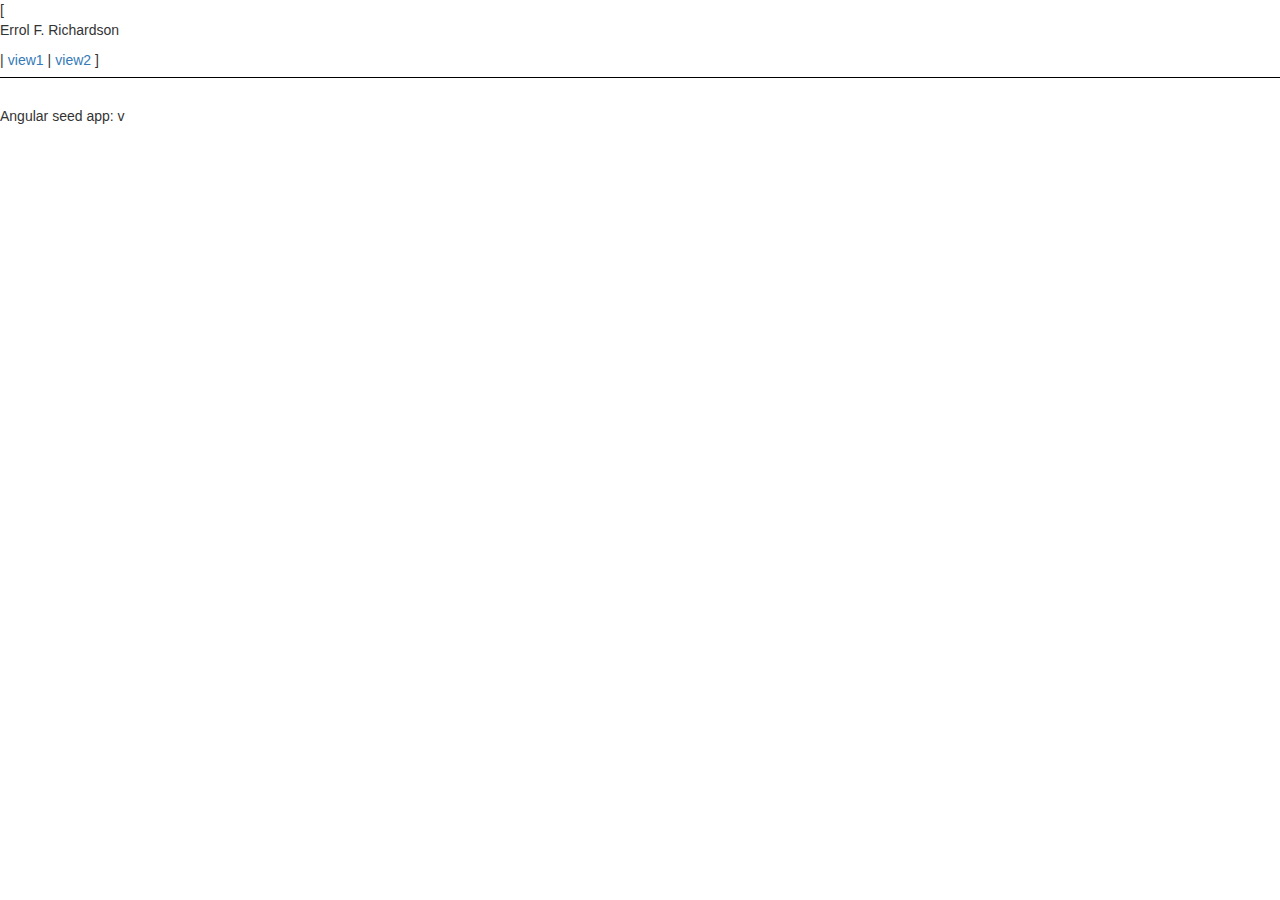
==== app/index.html @ e93ad36d ".." ====
<!doctype html>
<html lang="en" ng-app="myApp">
<head>
  <meta charset="utf-8">
  <title>Errol F. Richardson</title>
  <link rel="stylesheet" href="css/app.css"/>
  <link href="//netdna.bootstrapcdn.com/bootstrap/3.1.1/css/bootstrap.min.css" rel="stylesheet">
  <script src="http://isotope.metafizzy.co/isotope.pkgd.min.js"></script>
    <script src="../js/isotope.js"></script>
  <script src="//netdna.bootstrapcdn.com/bootstrap/3.1.1/js/bootstrap.min.js"></script>
</head>
<body>
  <ul class="menu">
    <li><p>Errol F. Richardson</p></li>
    <li><a href="#/view1">view1</a></li>
    <li><a href="#/view2">view2</a></li>
  </ul>

  <div ng-view></div>

  <div>Angular seed app: v<span app-version></span></div>

  <!-- In production use:
  <script src="//ajax.googleapis.com/ajax/libs/angularjs/x.x.x/angular.min.js"></script>
  -->
  <script src="../bower_components/angular/angular.js"></script>
  <script src="../bower_components/angular-route/angular-route.js"></script>
  <script src="js/app.js"></script>
  <script src="js/services.js"></script>
  <script src="js/controllers.js"></script>
  <script src="js/filters.js"></script>
  <script src="js/directives.js"></script>
</body>
</html>
---- app/css/app.css ----
/* app css stylesheet */

.menu {
  list-style: none;
  border-bottom: 0.1em solid black;
  margin-bottom: 2em;
  padding: 0 0 0.5em;
}

.menu:before {
  content: "[";
}

.menu:after {
  content: "]";
}

.menu > li {
  display: inline;
}

.menu > li:before {
  content: "|";
  padding-right: 0.3em;
}

.menu > li:nth-child(1):before {
  content: "";
  padding: 0;
}

.item { 
  width: 25%; 
}

.item.w2 { 
  width: 50%; 
}
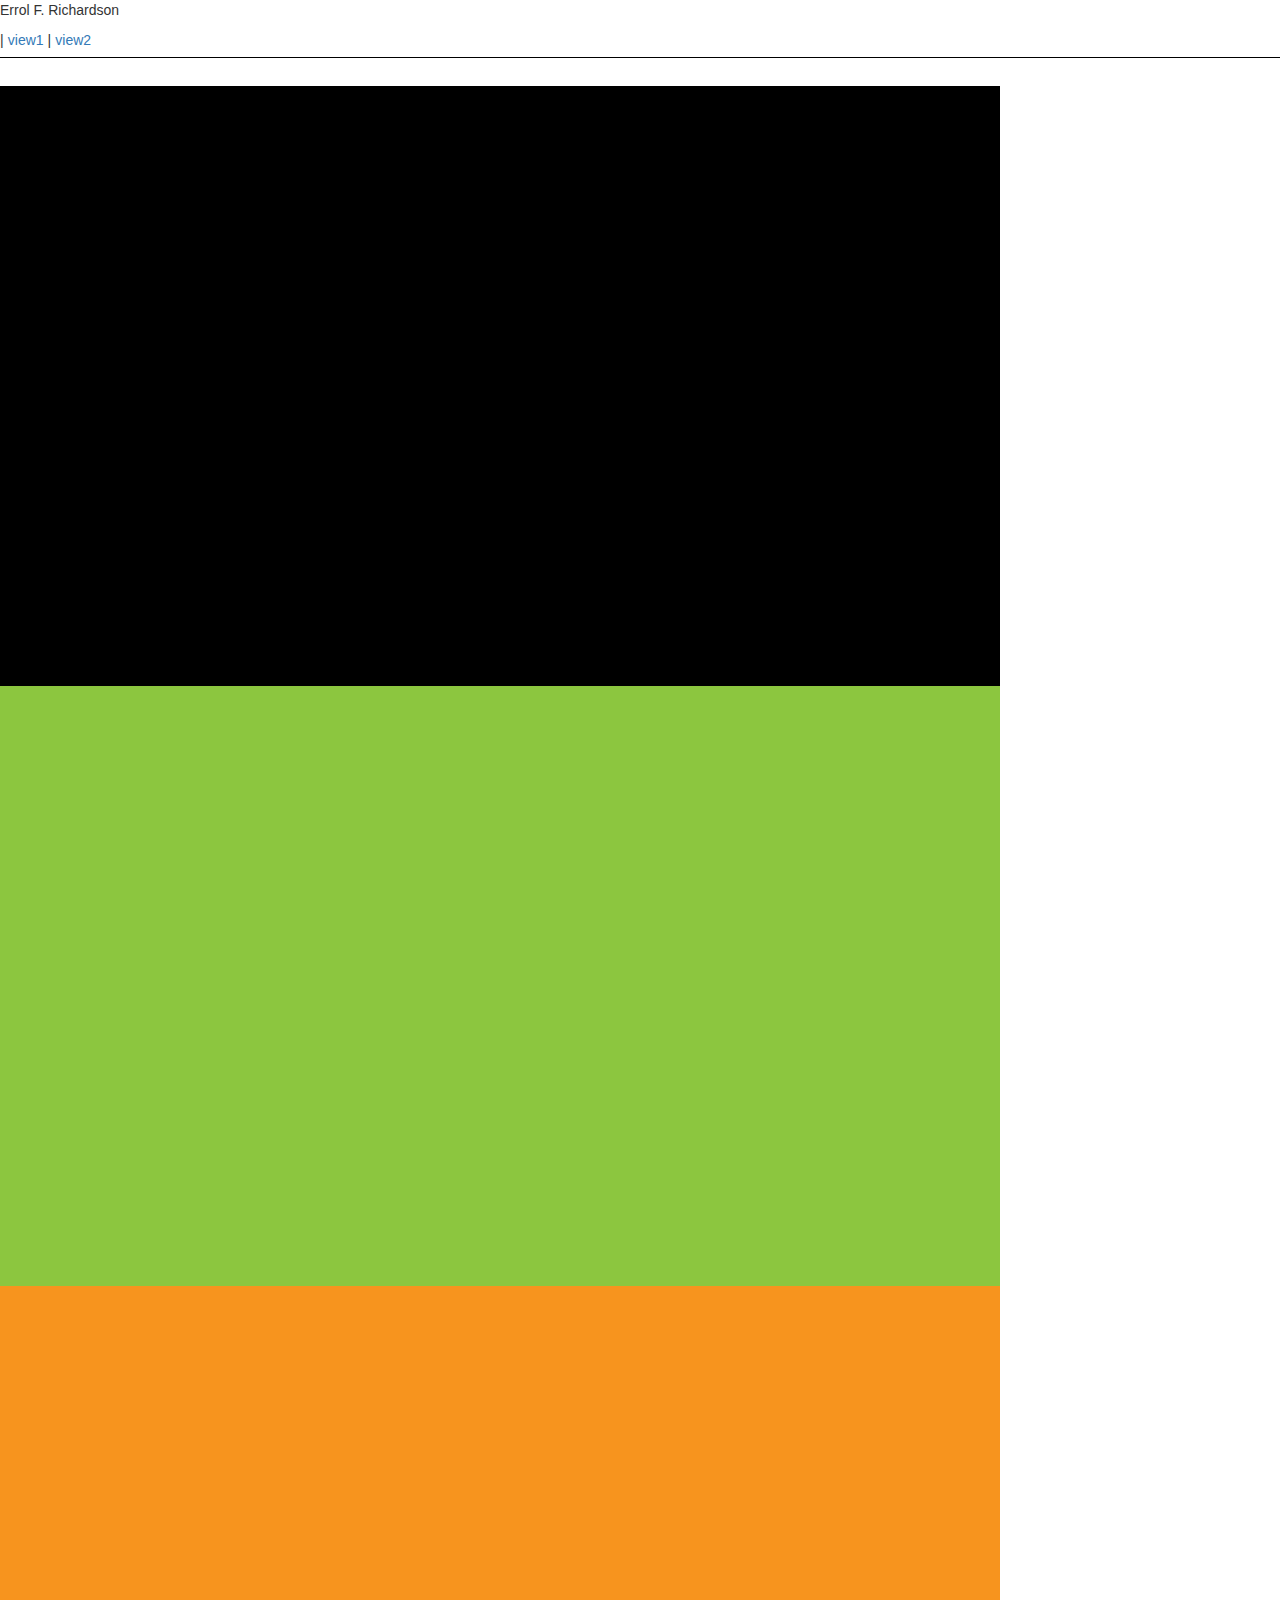
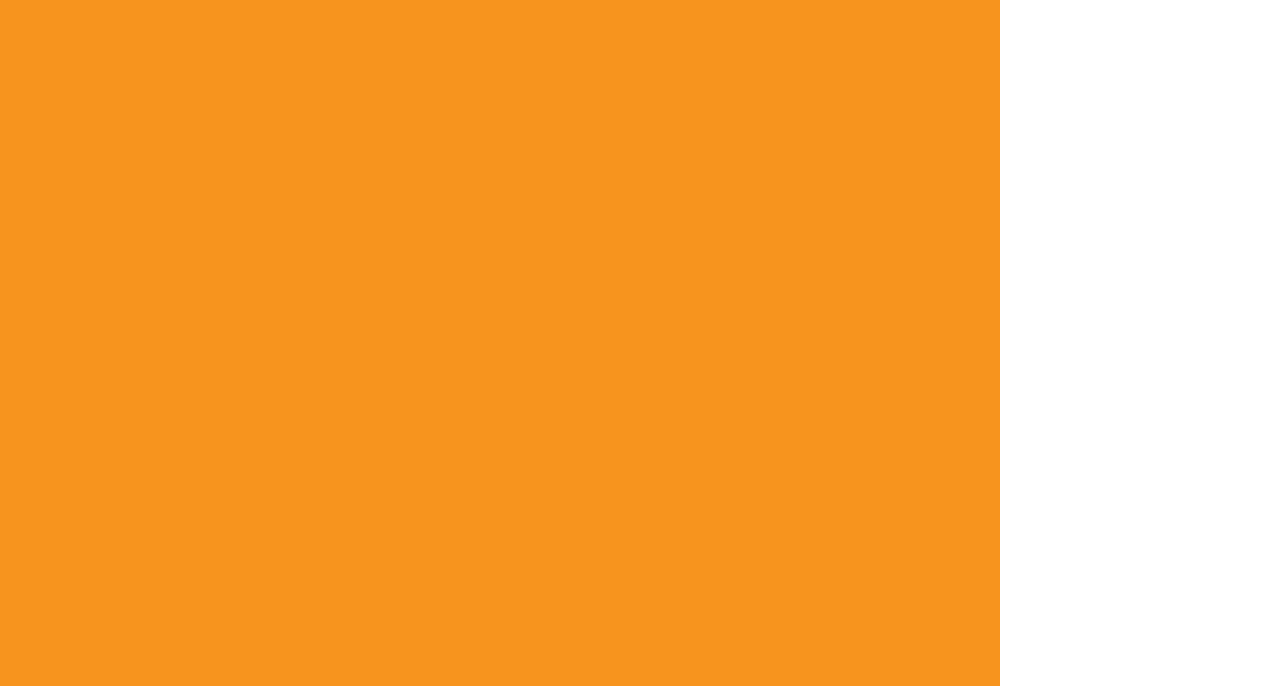
==== commit e0a83302: ".." ====
--- a/app/index.html
+++ b/app/index.html
@@ -3,11 +3,15 @@
 <head>
   <meta charset="utf-8">
   <title>Errol F. Richardson</title>
-  <link rel="stylesheet" href="css/app.css"/>
+
   <link href="//netdna.bootstrapcdn.com/bootstrap/3.1.1/css/bootstrap.min.css" rel="stylesheet">
+  <script src="//netdna.bootstrapcdn.com/bootstrap/3.1.1/js/bootstrap.min.js"></script>
+  <script src="//ajax.googleapis.com/ajax/libs/jquery/1.11.0/jquery.min.js"></script>
   <script src="http://isotope.metafizzy.co/isotope.pkgd.min.js"></script>
-    <script src="../js/isotope.js"></script>
-  <script src="//netdna.bootstrapcdn.com/bootstrap/3.1.1/js/bootstrap.min.js"></script>
+
+
+    <script src="../app/js/isotope.js"></script>
+      <link rel="stylesheet" href="css/app.css"/>
 </head>
 <body>
   <ul class="menu">
@@ -15,20 +19,22 @@
     <li><a href="#/view1">view1</a></li>
     <li><a href="#/view2">view2</a></li>
   </ul>
+<div id="container">
 
-  <div ng-view></div>
+  <div class="item">
+    <img src="../app/img/Aimg1.png" />
+  </div>
 
-  <div>Angular seed app: v<span app-version></span></div>
+  <div class="item w2">
+  <img src="../app/img/Aimg2.png" />
+  </div>
 
-  <!-- In production use:
-  <script src="//ajax.googleapis.com/ajax/libs/angularjs/x.x.x/angular.min.js"></script>
-  -->
-  <script src="../bower_components/angular/angular.js"></script>
-  <script src="../bower_components/angular-route/angular-route.js"></script>
-  <script src="js/app.js"></script>
-  <script src="js/services.js"></script>
-  <script src="js/controllers.js"></script>
-  <script src="js/filters.js"></script>
-  <script src="js/directives.js"></script>
+  <div class="item">
+ <img src="../app/img/Bimg1.png" />
+  </div>
+
+</div>
+
+
 </body>
 </html>
--- a/app/css/app.css
+++ b/app/css/app.css
@@ -7,13 +7,7 @@
   padding: 0 0 0.5em;
 }
 
-.menu:before {
-  content: "[";
-}
 
-.menu:after {
-  content: "]";
-}
 
 .menu > li {
   display: inline;
@@ -33,6 +27,8 @@
   width: 25%; 
 }
 
+
 .item.w2 { 
   width: 50%; 
-}+}
+
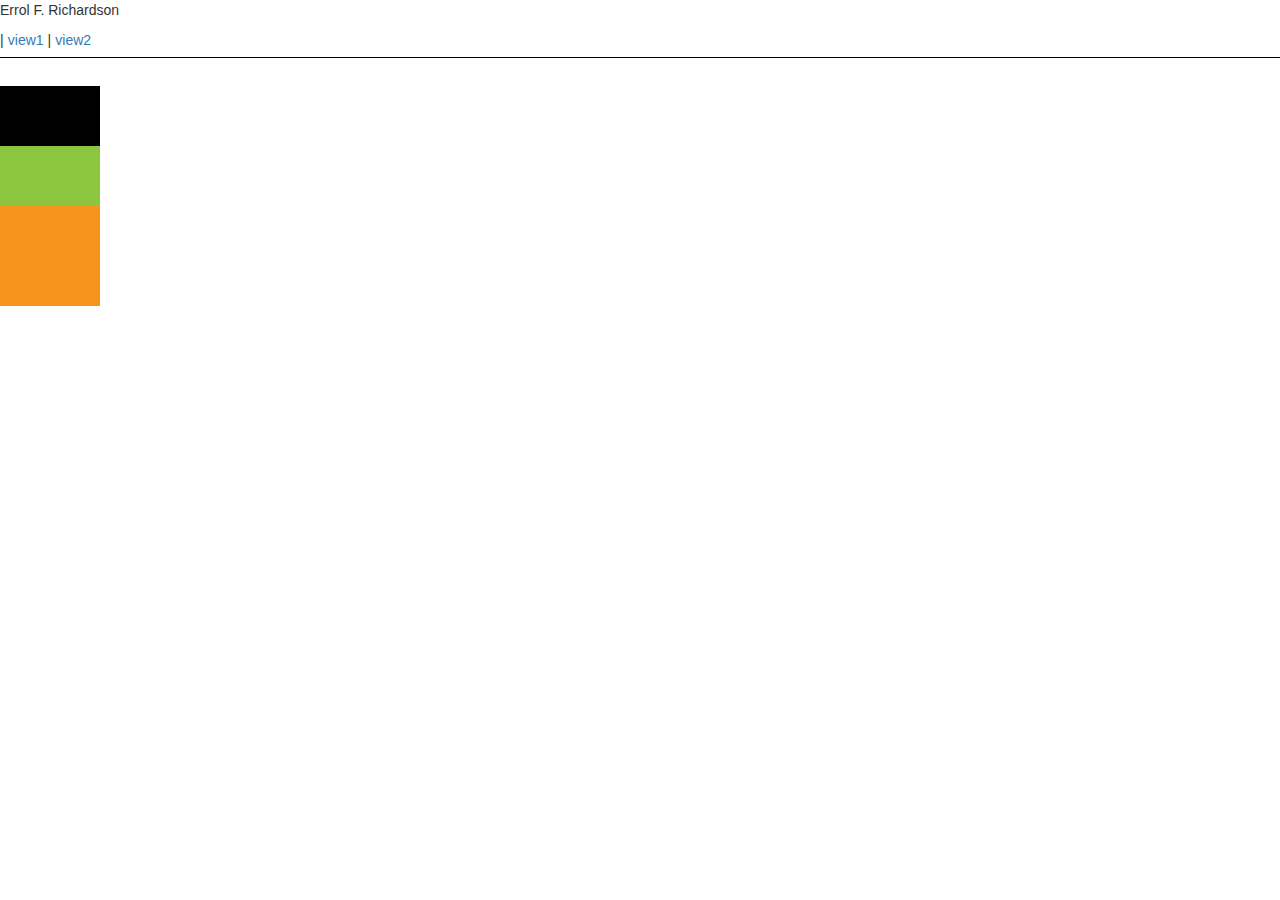
==== commit 9fd9cb45: ".." ====
--- a/app/index.html
+++ b/app/index.html
@@ -1,16 +1,16 @@
 <!doctype html>
-<html lang="en" ng-app="myApp">
+<html lang="en">
 <head>
   <meta charset="utf-8">
   <title>Errol F. Richardson</title>
-
+  <script src="//ajax.googleapis.com/ajax/libs/jquery/1.11.0/jquery.min.js"></script>
   <link href="//netdna.bootstrapcdn.com/bootstrap/3.1.1/css/bootstrap.min.css" rel="stylesheet">
   <script src="//netdna.bootstrapcdn.com/bootstrap/3.1.1/js/bootstrap.min.js"></script>
-  <script src="//ajax.googleapis.com/ajax/libs/jquery/1.11.0/jquery.min.js"></script>
+
   <script src="http://isotope.metafizzy.co/isotope.pkgd.min.js"></script>
 
 
-    <script src="../app/js/isotope.js"></script>
+
       <link rel="stylesheet" href="css/app.css"/>
 </head>
 <body>
@@ -22,19 +22,27 @@
 <div id="container">
 
   <div class="item">
-    <img src="../app/img/Aimg1.png" />
+    <img src="../app/img/Aimg1.png" width="100px"/>
   </div>
 
   <div class="item w2">
-  <img src="../app/img/Aimg2.png" />
+  <img src="../app/img/Aimg2.png" width="100px"/>
   </div>
 
   <div class="item">
- <img src="../app/img/Bimg1.png" />
+ <img src="../app/img/Bimg1.png" width="100px"/>
   </div>
 
 </div>
 
-
+<script>
+var $container = $('#container');
+// init
+$container.isotope({
+  // options
+  itemSelector: '.item',
+  layoutMode: 'fitRows'
+});
+</script>
 </body>
 </html>
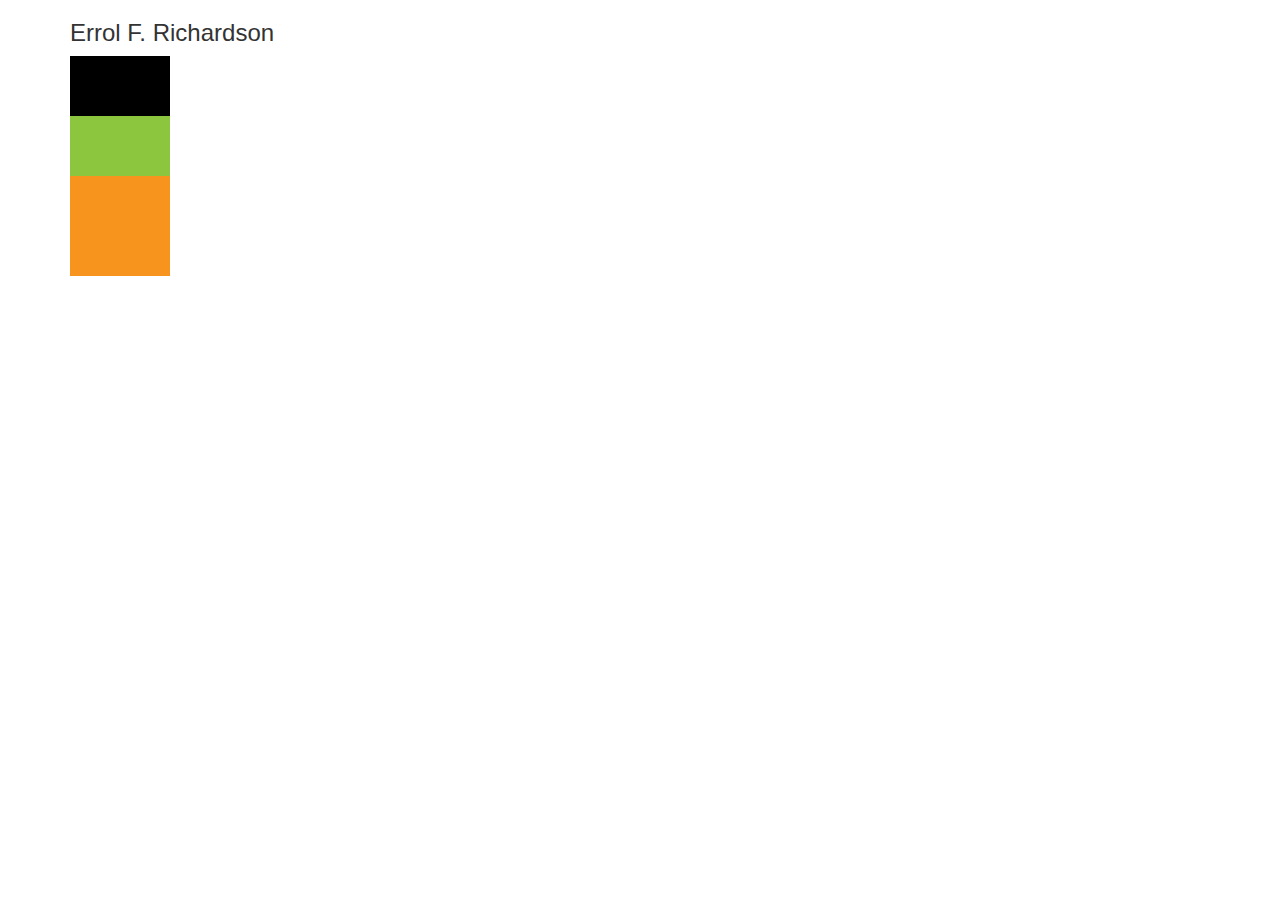
==== commit 46e870a7: ".." ====
--- a/app/index.html
+++ b/app/index.html
@@ -14,18 +14,20 @@
       <link rel="stylesheet" href="css/app.css"/>
 </head>
 <body>
-  <ul class="menu">
-    <li><p>Errol F. Richardson</p></li>
-    <li><a href="#/view1">view1</a></li>
-    <li><a href="#/view2">view2</a></li>
-  </ul>
-<div id="container">
+  <div class="container">
+<div class="row">
+  <div class="col-xs-12">
+ <h3>Errol F. Richardson</h3>
+</div>
+ </div>
+<div id="isotope">
 
+   
   <div class="item">
     <img src="../app/img/Aimg1.png" width="100px"/>
   </div>
 
-  <div class="item w2">
+  <div class="item">
   <img src="../app/img/Aimg2.png" width="100px"/>
   </div>
 
@@ -34,15 +36,19 @@
   </div>
 
 </div>
-
+</div>
 <script>
-var $container = $('#container');
+var $container = $('#isotope');
 // init
 $container.isotope({
   // options
   itemSelector: '.item',
-  layoutMode: 'fitRows'
+  layoutMode: 'masonry'
 });
+
+masonry: {
+    columnWidth: 200
+  }
 </script>
 </body>
 </html>
--- a/app/css/app.css
+++ b/app/css/app.css
@@ -27,7 +27,6 @@
   width: 25%; 
 }
 
-
 .item.w2 { 
   width: 50%; 
 }
